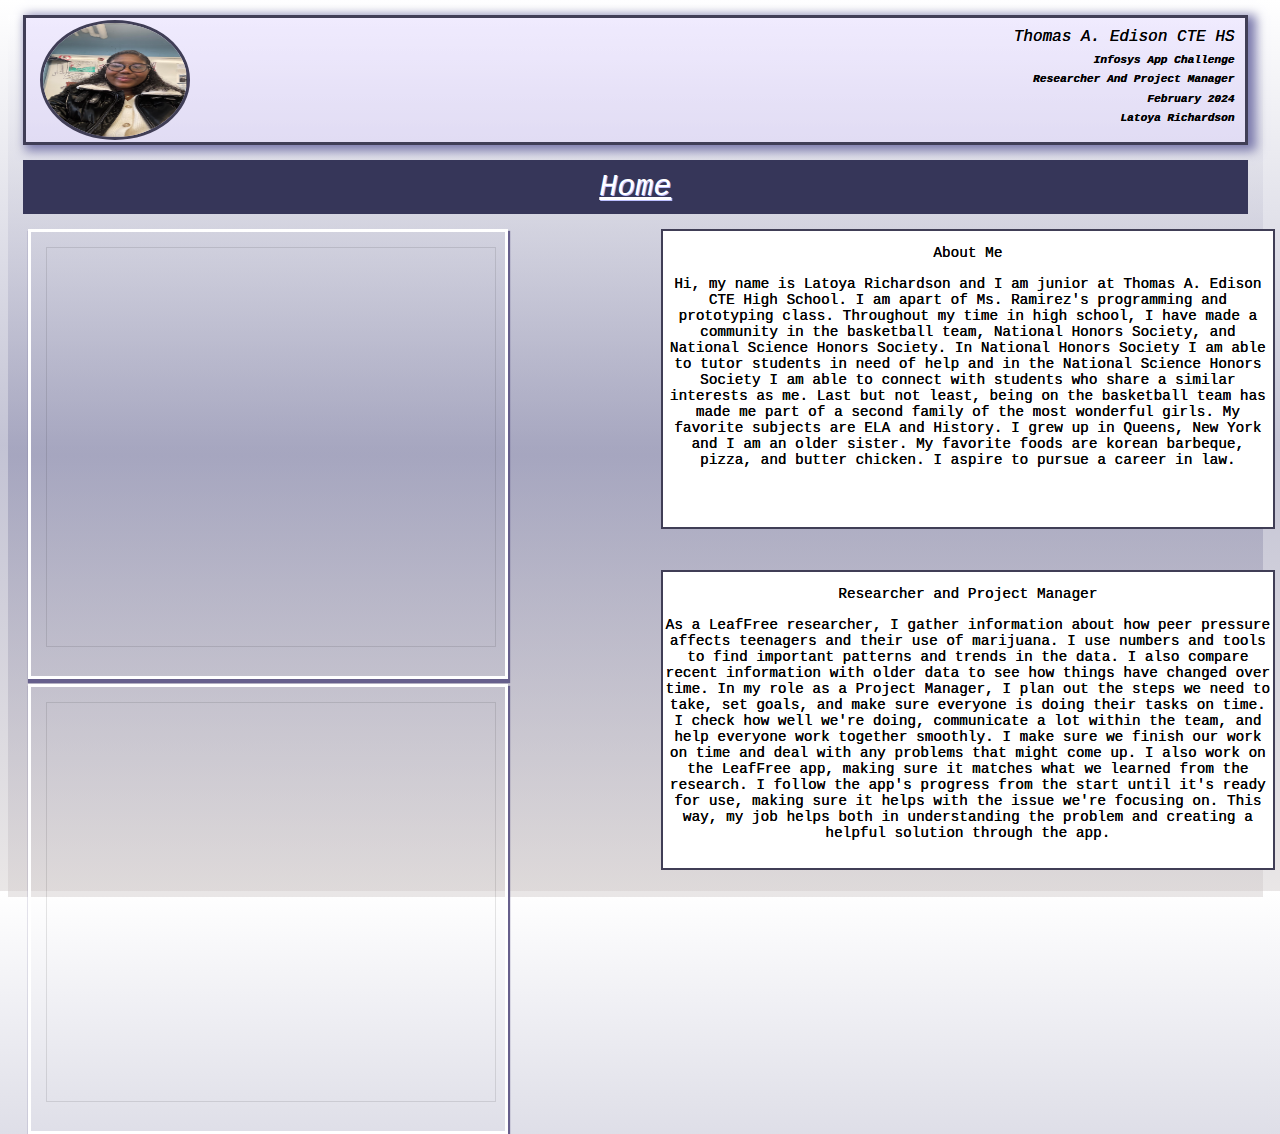
==== Latoyaa/Latoya.html @ 1b8fcf35 "Initial commit" ====
<!DOCTYPE html>
<html lang="en">
<head>
  <meta charset="utf-8">
  <meta name="viewport" content="width=device-width">
  <title>Infosys App Challenge</title>
  <link href="Latoya.css" rel="stylesheet" type="text/css" />
  <link href="avatar.png" rel="icon" type="image/png">
</head>

<body>
  <div class="banner">
    Thomas A. Edison CTE HS
    <h1>Infosys App Challenge</h1>
    <h1>Researcher and Project Manager</h1>
    <h1>February 2024</h1>
    <h1>Latoya Richardson</h1>
    <img id="logo1" src="Latoya.png" alt="Latoya">
  </div>

  <div class="header">
    <a class="active" href="../index.html">Home</a>
  </div>

   
    <center>
      <div class="left2">
        <p>Researcher and Project Manager</p>
      <p>As a LeafFree researcher, I gather information about how peer pressure affects teenagers and their use of marijuana. I use numbers and tools to find important patterns and trends in the data. I also compare recent information with older data to see how things have changed over time. In my role as a Project Manager, I plan out the steps we need to take, set goals, and make sure everyone is doing their tasks on time. I check how well we're doing, communicate a lot within the team, and help everyone work together smoothly. I make sure we finish our work on time and deal with any problems that might come up. I also work on the LeafFree app, making sure it matches what we learned from the research. I follow the app's progress from the start until it's ready for use, making sure it helps with the issue we're focusing on. This way, my job helps both in understanding the problem and creating a helpful solution through the app. </p>
</div>

      <div class="right2">
        <p>About Me </p>
        <p>Hi, my name is Latoya Richardson and I am junior at Thomas A. Edison CTE High School. I am apart of Ms. Ramirez's programming and prototyping class. Throughout my time in high school, I have made a community in the basketball team, National Honors Society, and National Science Honors Society. In National Honors Society I am able to tutor students in need of help and in the National Science Honors Society I am able to connect with students who share a similar interests as me. Last but not least, being on the basketball team has made me part of a second family of the most wonderful girls. My favorite subjects are ELA and History. I grew up in Queens, New York and I am an older sister. My favorite foods are korean barbeque, pizza, and butter chicken. I aspire to pursue a career in law.</p>
      </div>
    </center>
   
 
  <div id ="Storyboard">
    <iframe style="border: 1px solid rgba(0, 0, 0, 0.1);" width="450" height="400" src="https://www.figma.com/embed?embed_host=share&url=https%3A%2F%2Fwww.figma.com%2Fproto%2FBXC3a8AvC6pNYtRP7vqlQ6%2FG4C-Student-Challenge%3Ftype%3Ddesign%26node-id%3D3-4%26t%3Dr5oPTGB54Rxb1A4T-1%26scaling%3Dscale-down%26page-id%3D0%253A1%26mode%3Ddesign" allowfullscreen></iframe>
    </div>
  <div id ="Storyboard2">
    <iframe style="border: 1px solid rgba(0, 0, 0, 0.1);" width="450" height="400" src="https://www.figma.com/embed?embed_host=share&url=https%3A%2F%2Fwww.figma.com%2Fproto%2FBXC3a8AvC6pNYtRP7vqlQ6%2FG4C-Student-Challenge%3Ftype%3Ddesign%26node-id%3D210-16%26t%3DzHjFAN636uCpfjMG-1%26scaling%3Dscale-down%26page-id%3D3%253A2%26mode%3Ddesign" allowfullscreen></iframe>
  </div>

 
 
</body>

</html>
<!---create a HTML,BODY HEAD, title your role-->
<!---your own style css-->
<!---your own favicon--> 
<!---your own banner-->
<!---your own bio/intro--> 
<!---explanation of your role in the team--->
---- Latoyaa/Latoya.css ----
html, body {
  height: 99%;
  width: 99%;
  background: linear-gradient(rgba(255, 255, 255, 0.5), rgba(136, 136, 170, 0.5), rgba(212, 206, 206, 0.5));
}

*{
  box-sizing: border-box;
}
.banner{
  background-color: rgba(220,208,255,0.4);
  background-image:url(https://images.rawpixel.com/image_800/czNmcy1wcml2YXRlL3Jhd3BpeGVsX2ltYWdlcy93ZWJzaXRlX2NvbnRlbnQvbHIvcm00MjItMDY4LXguanBn.jpg);
  margin: 15px;
  padding: 10px;
  border: 3px solid #403e56;
  box-shadow: 5px 3px 10px 3px #7c7bad;
  outline: 10px 10px #D9A404 groove;
  text-transform: capitalize;
  text-shadow: 0.2px 0.2px black;
  font-family: 'Courier New', Courier, monospace;
  height: 130px;
  text-align: right;
  font-style: oblique;
}
h1{
  font-size: 0.7em;
}

#logo1{
  width:150px;
  position: absolute;
  top:20px;
  left: 40px;
  height:120px;
  border-radius:50%;
  border:3px  #403e56 solid; 
}
#logo2{
  width: 5%;
  position: absolute;
  top: 50px;
  right: 250px;
}
#logo3{
  width: 5%;
  position: absolute;
  top: 50px;
  right: 250px;
}
#logo4{
  width: 5%;
  position: absolute;
  top: 50px;
  right: 250px;
}
#logo5{
  width: 5%;
  position: absolute;
  top: 50px;
  right: 250px;
}

.container{
  border:2px #a59797 solid;
  position: relative;
  box-shadow: 8px 3px 30px 1px  #eeee8c;
  top: 2px;
  margin: 15px;
  padding: 10px;
  height: 700px;
  overflow: hidden;
  background-color:rgba #77bb77;
}
.wave{
  border: red 1px solid;
  background-color: rgba(255,34,45, 0.5);
  font-size: 0.9em;
  height: 25px;
  overflow: hidden;
  width: 80%;
  position:relative;
  left: 10%;
  transition: height 4s;
  display:block;
}
#l1{
  border:#D9A404 1px solid;
  background-image:repeating-linear-gradient(red, green);
}
.wave:hover{
  height:90%;
  top:1px;
  z-index:1;
}
.menu{
  position: absolute;
  top: 50px;
  left: 70px;
  color:rbga(158,163,245);
  font-family:'Courier New', Courier, monospace ;
  font-size: 2em;
  text-shadow: 3px 3px rgba(187,190,254);
  font-style: oblique;
  width: 100px;
  overflow: hidden;
}
.menu a{
  color: rgba(158,163,254);
  background-color:rgba(204,220,253);
  text-shadow: 0px 0px ;
  font-size: 0.5em;
  padding: 1px;
  border: 1px solid #a59797;
  display: none;
}
.menu:hover a{
  display: block;
}
.menu a:hover{
  color: #a59797;
  background-color:#e9d2e9;;
}
.right{
  border:2px purple dashed;
  background-color:#faf9fb;
  font-size:0.9em;
  width: 48%;
  min-height:300px;
  position:absolute;
  right:5px;
  overflow:hidden;
  font-family: 'Courier New', Courier, monospace;
  text-shadow: 1px 1px rgba(187,190,254);
}
.left{
  border:2px #a59797 solid;
  background-color:rgba(204,220,253);
  font-size:0.9em;
  width: 48%;
  min-height:300px;
  position:absolute;
  left:5px;
  font-family: 'Courier New', Courier, monospace;
  text-shadow: 1px 1px rgba(187,190,254);
  background-image:url(https://i.pinimg.com/originals/e6/b0/ff/e6b0ff185f2fcaf47b45483c5b6568db.jpg);

}
iframe{
  margin:10px;
  padding:3px;
}
.header {
  text-align: center;
  background:#363659;
  color: white;
  font-size: 30px;
  margin: 15px;
  padding: 10px;
  font-style: oblique;
  font-family: 'Courier New', Courier, monospace;
  text-shadow: 1px 1px rgba(187,190,254);
}
.active{
  padding: 10px 95px;
  color: #ffffff;
}
.right2{
  border:2px #403e56 solid;
  background-color:#ffffff;
  font-size:0.9em;
  width: 48%;
  min-height:300px;
  position:absolute;
  right:5px;
  overflow:hidden;
  font-family: 'Courier New', Courier, monospace;
  text-shadow: 0.2px 0.2px black;
}
.left2 {
    border: 2px #403e56 solid;
    background-color: #ffffff;
    font-size: 0.9em;
    width: 48%;
    min-height: 300px;
    position: absolute;
    right:5px;
    top: 550px; /* Adjust this value based on the height of .right2 + any additional spacing */
    overflow: hidden;
    font-family: 'Courier New', Courier, monospace;
    text-shadow: 0.2px 0.2px black;
    margin-top: 20px; /* Adjust this value */
}

.left3{
  border:2px purple dashed;
  background-color:rgba(204,220,253);
  font-size:0.9em;
  width: 33%;
  min-height:245px;
  position:absolute;
  left:5px;
  font-family: 'Courier New', Courier, monospace;
  text-shadow: 1px 1px black;
  background-image:url(https://www.pacificnews.org/wp-content/uploads/2021/08/How-to-become-a-journalist-2.jpg);
  background-size:contain;
  background-repeat:no-repeat;

}
.left4{
  border:2px purple dashed;
  background-color:rgba(204,220,253);
  font-size:0.9em;
  width: 33%;
  min-height:195px;
  position:absolute;
  left:5px;
  font-family: 'Courier New', Courier, monospace;
  text-shadow: 1px 1px rgba(187,190,254);
  background-image:url(https://www.premiermedicalhv.com/wp-content/uploads/2019/01/shutterstock_164722412-1100x490.jpg);
  background-size:contain;
  background-repeat:no-repeat;

}
.left5{
  border:2px purple dashed;
  background-color:rgba(204,220,253);
  font-size:0.9em;
  width: 20%;
  min-height:200px;
  position:absolute;
  left:5px;
  font-family: 'Courier New', Courier, monospace;
  text-shadow: 1px 1px rgba(187,190,254);
  background-image:url(https://img.freepik.com/premium-photo/programming-languages-tech-purple-background-with-code-elements-lines-light_272306-166.jpg);
  background-size:contain;
  background-repeat:no-repeat;

}

  img {
  position:absolute;
  width:50px;
  height:50px;
}
#Storyboard{
  background-image: url(https://images.rawpixel.com/image_800/czNmcy1wcml2YXRlL3Jhd3BpeGVsX2ltYWdlcy93ZWJzaXRlX2NvbnRlbnQvbHIvcm00MjItMDY4LXguanBn.jpg);
  background-size: 400px 400px;
  margin: 5px 20px;
  padding: 5px;
  width: 480px;
  height: 450px;
  box-shadow: 1px 3px 1px 1px #665f8c;
  border: 3px solid #fff;

}
#Storyboard2{
  background-image: url(https://images.rawpixel.com/image_800/czNmcy1wcml2YXRlL3Jhd3BpeGVsX2ltYWdlcy93ZWJzaXRlX2NvbnRlbnQvbHIvcm00MjItMDY4LXguanBn.jpg);
  background-size: 400px 400px;
  margin: 5px 20px;
  padding: 5px;
  width: 480px;
  height: 450px;
  box-shadow: 1px 3px 1px 1px #665f8c;
  border: 3px solid #fff;
  
}
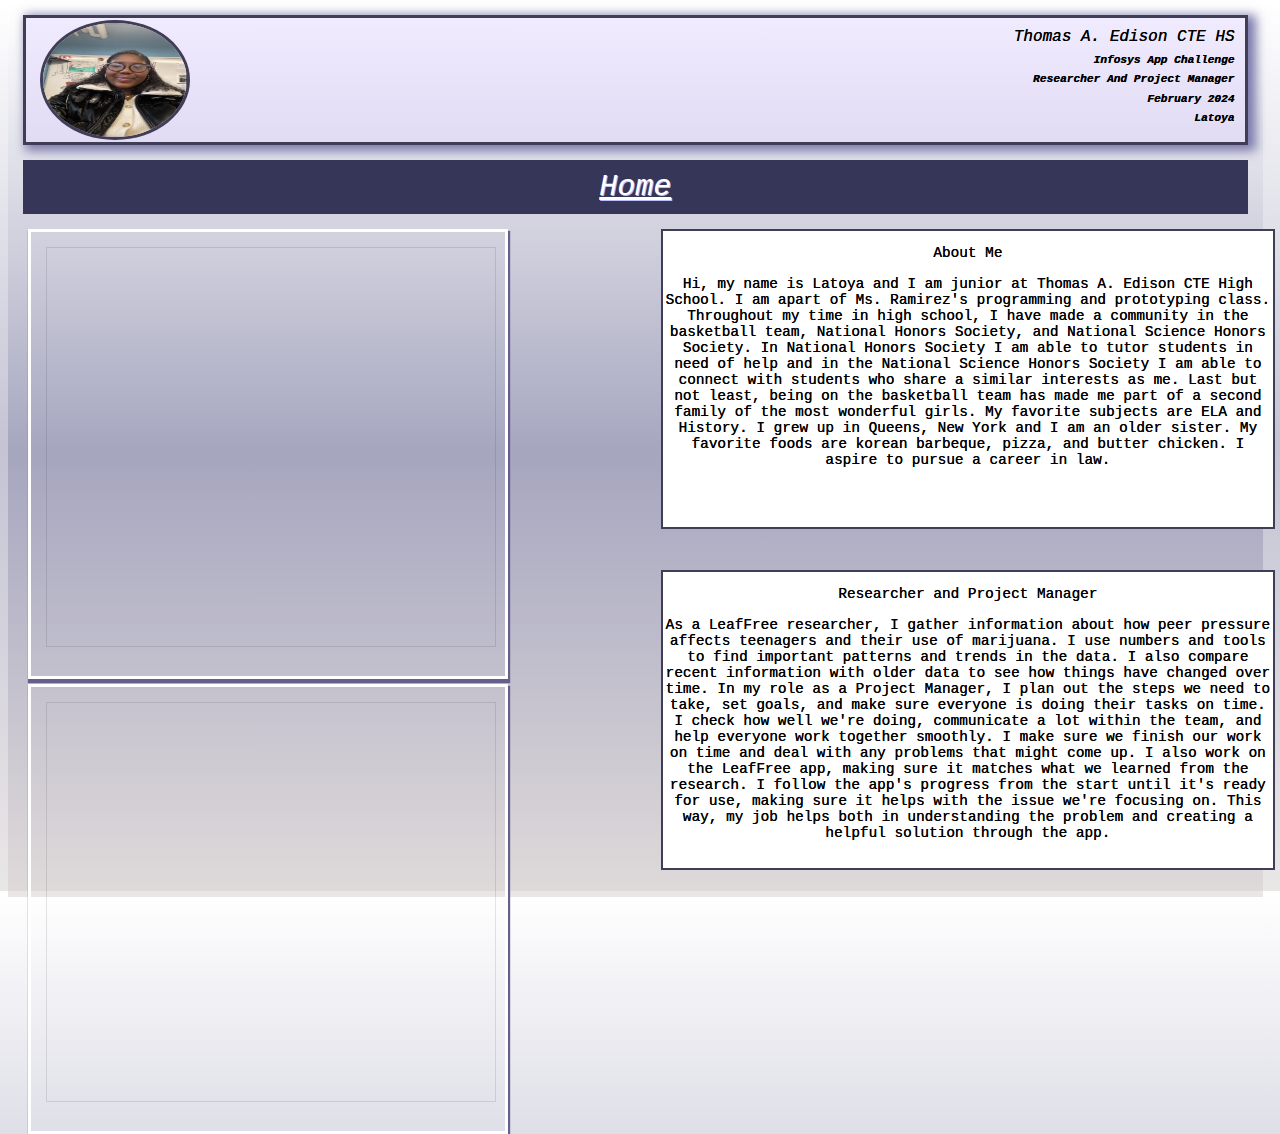
==== commit 6804fd4d: "Update Latoya.html" ====
--- a/Latoyaa/Latoya.html
+++ b/Latoyaa/Latoya.html
@@ -14,7 +14,7 @@
     <h1>Infosys App Challenge</h1>
     <h1>Researcher and Project Manager</h1>
     <h1>February 2024</h1>
-    <h1>Latoya Richardson</h1>
+    <h1>Latoya</h1>
     <img id="logo1" src="Latoya.png" alt="Latoya">
   </div>
 
@@ -31,7 +31,7 @@
 
       <div class="right2">
         <p>About Me </p>
-        <p>Hi, my name is Latoya Richardson and I am junior at Thomas A. Edison CTE High School. I am apart of Ms. Ramirez's programming and prototyping class. Throughout my time in high school, I have made a community in the basketball team, National Honors Society, and National Science Honors Society. In National Honors Society I am able to tutor students in need of help and in the National Science Honors Society I am able to connect with students who share a similar interests as me. Last but not least, being on the basketball team has made me part of a second family of the most wonderful girls. My favorite subjects are ELA and History. I grew up in Queens, New York and I am an older sister. My favorite foods are korean barbeque, pizza, and butter chicken. I aspire to pursue a career in law.</p>
+        <p>Hi, my name is Latoya and I am junior at Thomas A. Edison CTE High School. I am apart of Ms. Ramirez's programming and prototyping class. Throughout my time in high school, I have made a community in the basketball team, National Honors Society, and National Science Honors Society. In National Honors Society I am able to tutor students in need of help and in the National Science Honors Society I am able to connect with students who share a similar interests as me. Last but not least, being on the basketball team has made me part of a second family of the most wonderful girls. My favorite subjects are ELA and History. I grew up in Queens, New York and I am an older sister. My favorite foods are korean barbeque, pizza, and butter chicken. I aspire to pursue a career in law.</p>
       </div>
     </center>
    
@@ -53,4 +53,4 @@
 <!---your own favicon--> 
 <!---your own banner-->
 <!---your own bio/intro--> 
-<!---explanation of your role in the team---> +<!---explanation of your role in the team---> 
